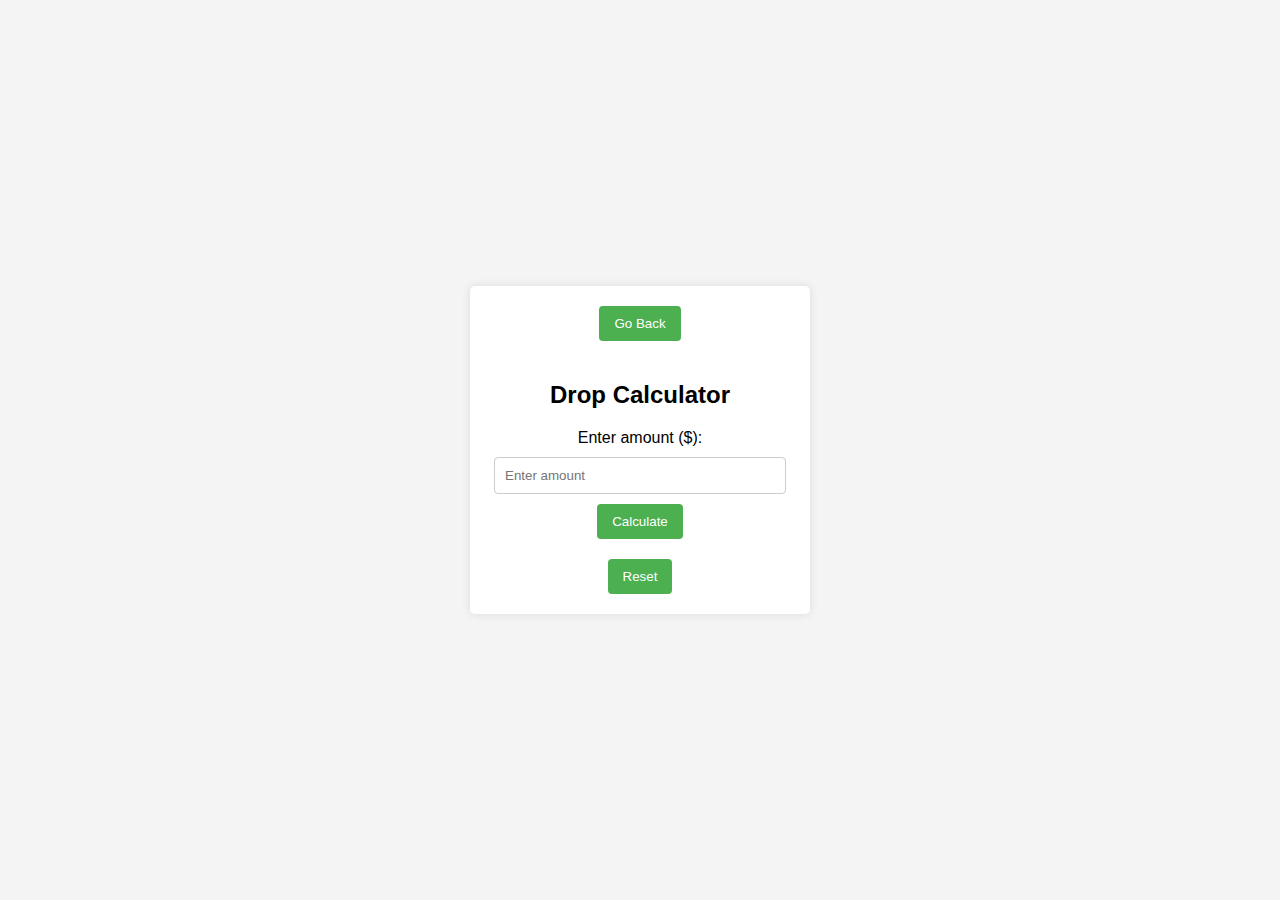
==== pages/dropCalculator.html @ 4f566c72 "initial commit" ====
<!DOCTYPE html>
<html lang="en">
<head>
    <meta charset="UTF-8">
    <meta name="viewport" content="width=device-width, initial-scale=1.0">
    <title>Drop Calculator</title>
    <link rel="stylesheet" href="../styles/dropCalculator.css">
</head>
<body>
    
    <div class="calculator">
        <button  class="returnButton" ><a href="../index.html">Go Back</a></button>
        <h2>Drop Calculator</h2>
        <label for="moneyInput">Enter amount ($):</label>
        <input type="number" id="moneyInput" placeholder="Enter amount">
        <button id="calculateBtn">Calculate</button>
        <div id="result"></div>
        <button id="resetButton" class="resetButton" >Reset</button>
    </div>
<script src="../js/dropCalc.js"></script>
</body>
</html>
---- styles/dropCalculator.css ----
body {
    font-family: Arial, sans-serif;
    background-color: #f4f4f4;
    display: flex;
    justify-content: center;
    align-items: center;
    height: 100vh;
    margin: 0;
}

.calculator {
    background-color: #fff;
    padding: 20px;
    border-radius: 5px;
    box-shadow: 0 0 10px rgba(0, 0, 0, 0.1);
    width: 300px;
    text-align: center;
}

#moneyInput {
    width: 90%;
    padding: 10px;
    margin: 10px 0;
    border: 1px solid #ccc;
    border-radius: 4px;
}

button {
    background-color: #4CAF50;
    color: white;
    padding: 10px 15px;
    border: none;
    border-radius: 4px;
    cursor: pointer;
    transition: background-color 0.3s;
}

button:hover {
    background-color: #45a049;
}

#result {
    margin-top: 20px;
    font-weight: bold;
}

.returnButton {
margin-bottom: 20px;

}

.returnButton a {
    text-decoration: none;
    color: white;
}
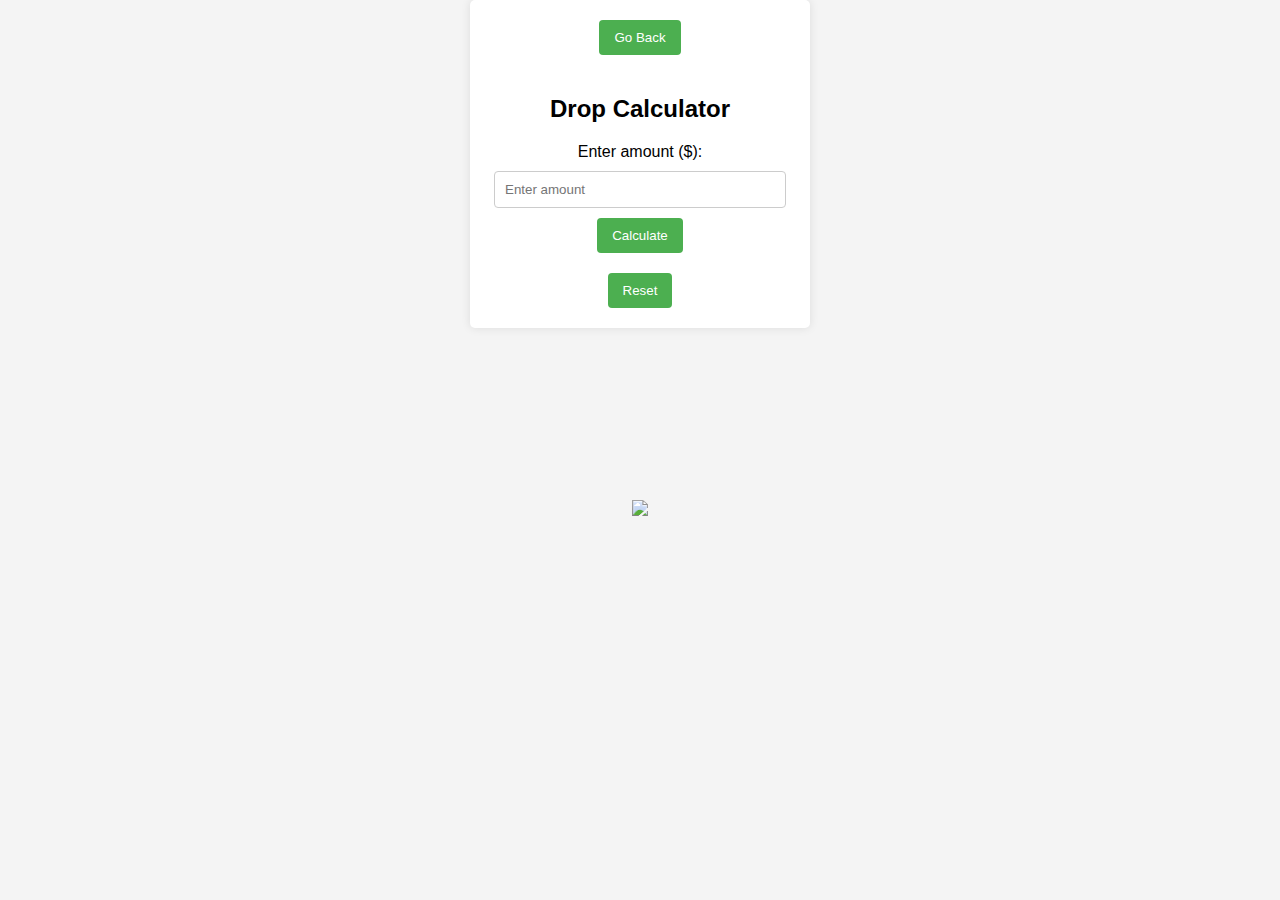
==== commit e28e1f2e: "added buy me ramen button" ====
--- a/pages/dropCalculator.html
+++ b/pages/dropCalculator.html
@@ -17,6 +17,9 @@
         <div id="result"></div>
         <button id="resetButton" class="resetButton" >Reset</button>
     </div>
+
+    <a class="buyRamen" href="https://www.buymeacoffee.com/PeteSucks"><img src="https://img.buymeacoffee.com/button-api/?text=Buy me ramen &emoji=🥢&slug=PeteSucks&button_colour=45a049&font_colour=ffffff&font_family=Bree&outline_colour=ffffff&coffee_colour=FFDD00" /></a>
+
 <script src="../js/dropCalc.js"></script>
 </body>
 </html>
--- a/styles/dropCalculator.css
+++ b/styles/dropCalculator.css
@@ -2,9 +2,10 @@
     font-family: Arial, sans-serif;
     background-color: #f4f4f4;
     display: flex;
-    justify-content: center;
+    justify-content: space-between; /* changed this */
     align-items: center;
-    height: 100vh;
+    flex-direction: column; /* added this */
+    height: 60vh;
     margin: 0;
 }
 
@@ -52,4 +53,9 @@
 .returnButton a {
     text-decoration: none;
     color: white;
+}
+.buyRamen {
+    display: block;
+    margin: 20px auto;
+    text-align: center;
 }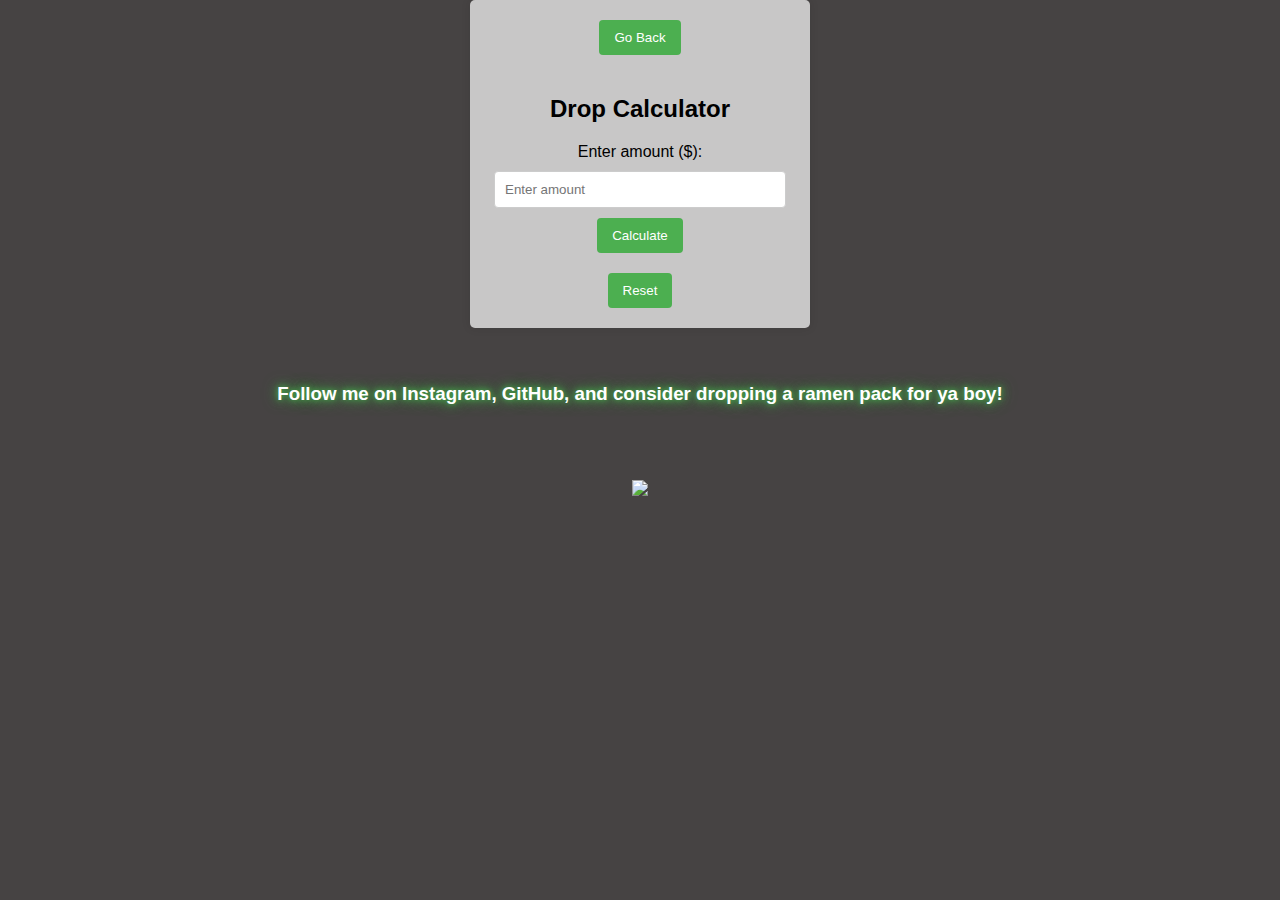
==== commit fbaf282a: "Color and social media" ====
--- a/pages/dropCalculator.html
+++ b/pages/dropCalculator.html
@@ -5,6 +5,8 @@
     <meta name="viewport" content="width=device-width, initial-scale=1.0">
     <title>Drop Calculator</title>
     <link rel="stylesheet" href="../styles/dropCalculator.css">
+    <script src="https://kit.fontawesome.com/864e8d4e74.js" crossorigin="anonymous"></script>
+
 </head>
 <body>
     
@@ -18,8 +20,13 @@
         <button id="resetButton" class="resetButton" >Reset</button>
     </div>
 
-    <a class="buyRamen" href="https://www.buymeacoffee.com/PeteSucks"><img src="https://img.buymeacoffee.com/button-api/?text=Buy me ramen &emoji=🥢&slug=PeteSucks&button_colour=45a049&font_colour=ffffff&font_family=Bree&outline_colour=ffffff&coffee_colour=FFDD00" /></a>
+    <h3 class="callToAction">Follow me on Instagram, GitHub, and consider dropping a ramen pack for ya boy!</h3>
+    <div class="socialMedia">
+        <a href="https://github.com/ElitePete" target="_blank"><i class="fa-brands fa-github fa-flip" style="color: #45a049;"></i></a>
+        <a class="buyRamen" href="https://www.buymeacoffee.com/PeteSucks" target="_blank"><img src="https://img.buymeacoffee.com/button-api/?text=Buy me ramen &emoji=🥢&slug=PeteSucks&button_colour=45a049&font_colour=ffffff&font_family=Bree&outline_colour=ffffff&coffee_colour=FFDD00" /></a>
+        <a href="https://instagram.com/ctrlaltdepete/" target="_blank"><i class="fa-brands fa-instagram fa-flip" style="color: #45a049;"></i></a>
 
+    </div>
 <script src="../js/dropCalc.js"></script>
 </body>
 </html>
--- a/styles/dropCalculator.css
+++ b/styles/dropCalculator.css
@@ -1,6 +1,6 @@
 body {
     font-family: Arial, sans-serif;
-    background-color: #f4f4f4;
+    background-color: #464343;
     display: flex;
     justify-content: space-between; /* changed this */
     align-items: center;
@@ -10,7 +10,7 @@
 }
 
 .calculator {
-    background-color: #fff;
+    background-color: rgba(255, 255, 255, 0.7);
     padding: 20px;
     border-radius: 5px;
     box-shadow: 0 0 10px rgba(0, 0, 0, 0.1);
@@ -58,4 +58,23 @@
     display: block;
     margin: 20px auto;
     text-align: center;
+}
+.socialMedia {
+    display: flex;
+    flex-direction: row;
+    margin: 20px auto;
+    text-align: center;
+    padding-top: 0;
+    margin-top: 0;
+
+}
+
+.socialMedia a i {
+    font-size: 50px;
+    padding: 20px;
+}
+
+.callToAction {
+    text-shadow: 0 0 5px #45a049, 0 0 10px #45a049, 0 0 15px #45a049;
+    color: white;
 }